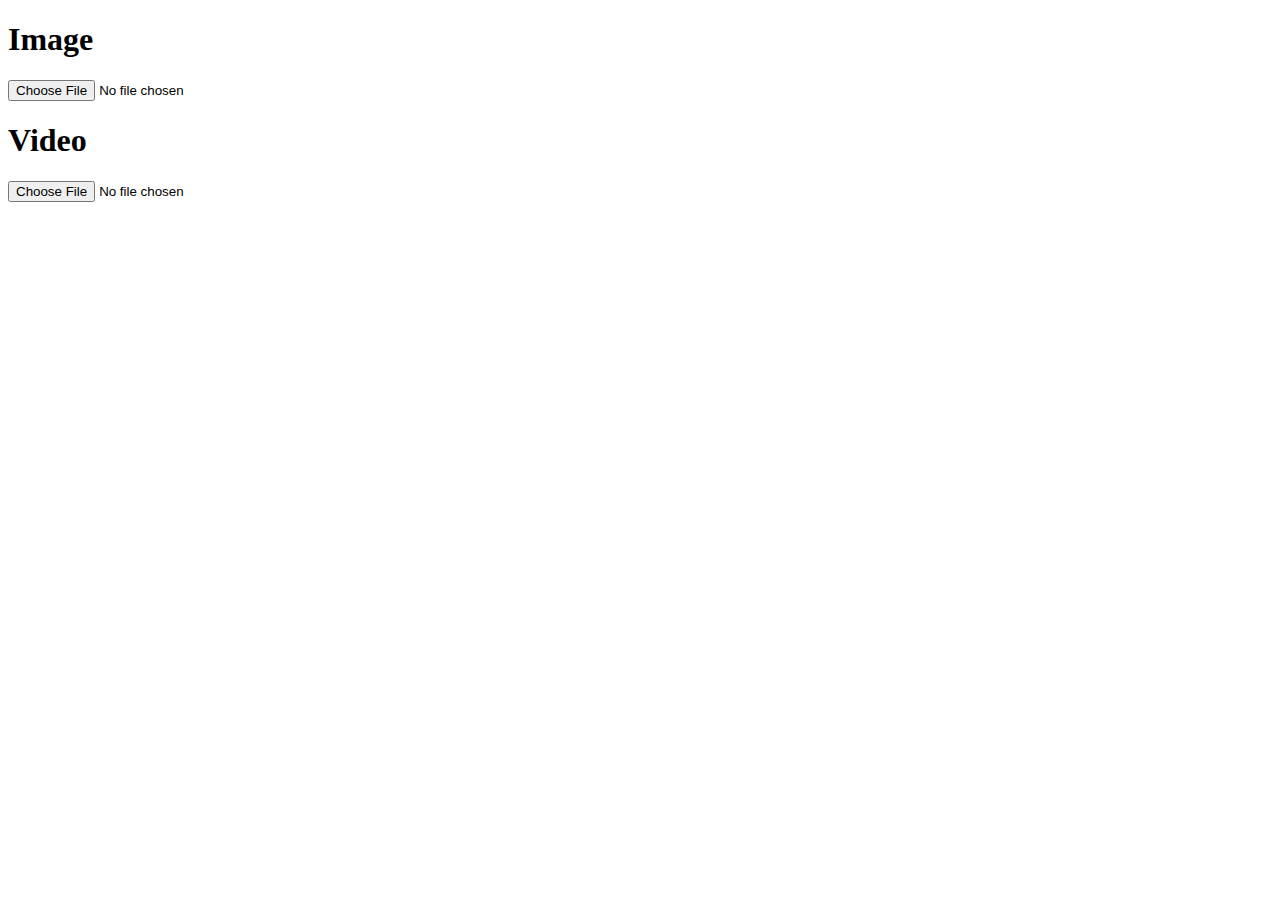
==== docs/index.html @ 3a06c049 "forntend ready" ====
<!DOCTYPE html>
<html lang="en">

<head>
    <meta charset="UTF-8">
    <meta http-equiv="X-UA-Compatible" content="IE=edge">
    <meta name="viewport" content="width=device-width, initial-scale=1.0">
    <title>Fake Detector</title>
    <link rel="stylesheet" href="./main.css">
</head>

<body>
    <div class="container">
        <h1>Image</h1>
        <input type="file" id="imageUpload" />
        <h1>Video</h1>
        <input type="file" id="videoUpload" />
        <img src="./loading.gif" alt="" class="img">
    </div>
</body>
<script src="./main.js"></script>

</html>
---- docs/main.css ----
.img {
    height: 150px;
    width: auto;
    display: none;
}
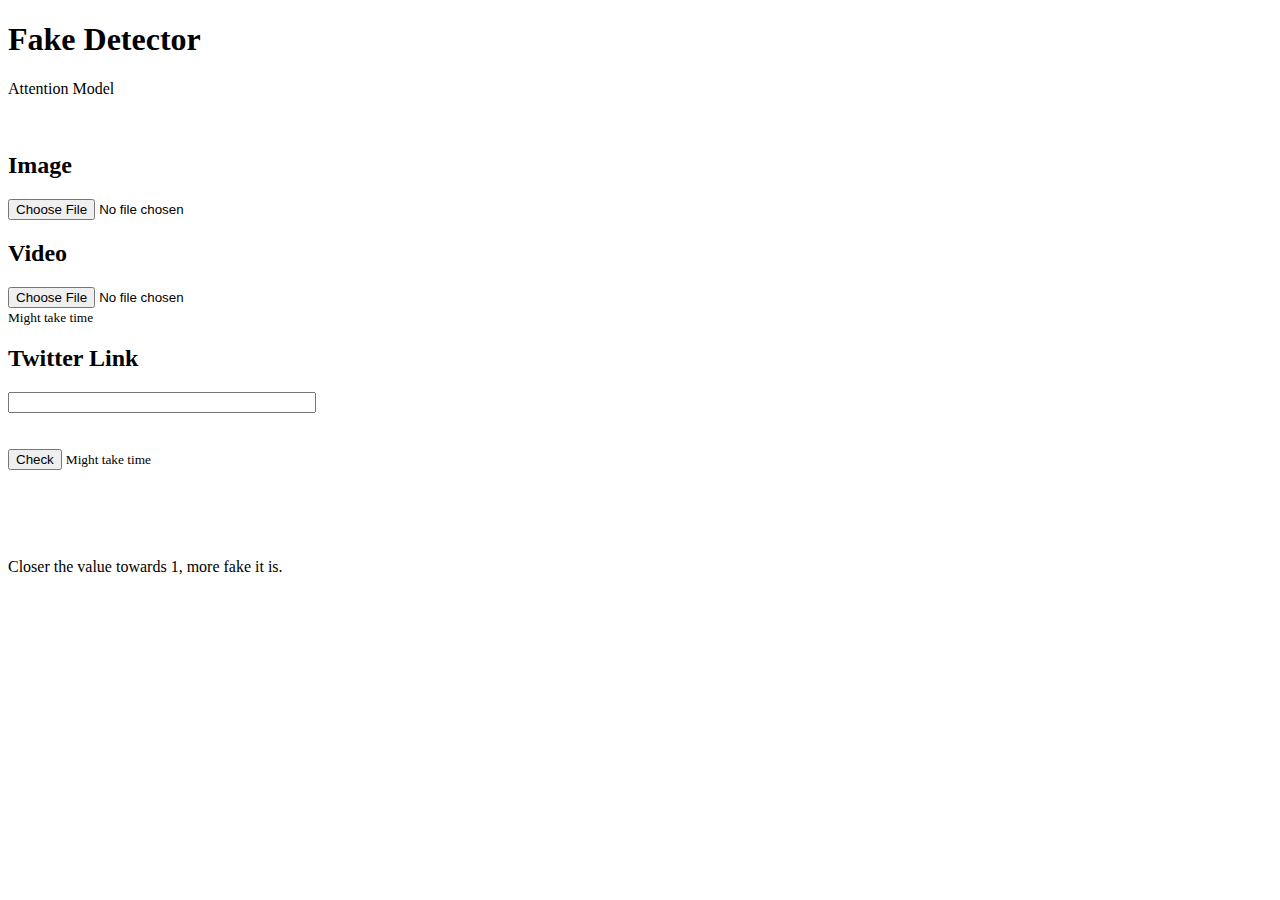
==== commit eb676b39: "Updated Requirements" ====
--- a/docs/index.html
+++ b/docs/index.html
@@ -11,10 +11,20 @@
 
 <body>
     <div class="container">
-        <h1>Image</h1>
-        <input type="file" id="imageUpload" />
-        <h1>Video</h1>
-        <input type="file" id="videoUpload" />
+        <h1>Fake Detector</h1>
+        <p>Attention Model</p>
+        <img src="./faces_attention.png" style="max-width: 450px; width: 80vw;" alt="">
+        <h2>Image</h2>
+        <input type="file" id="imageUpload" accept="image/*" />
+        <h2>Video</h2>
+        <input type="file" id="videoUpload" accept="video/*" /><br>
+        <small>Might take time</small>
+        <h2>Twitter Link</h2>
+        <input type="text" id="link" /><br><br><br>
+        <button onclick="sendLink()">Check</button>
+        <small>Might take time</small>
+        <br><br><br><br><br>
+        <p>Closer the value towards 1, more fake it is.</p>
         <img src="./loading.gif" alt="" class="img">
     </div>
 </body>
--- a/docs/main.css
+++ b/docs/main.css
@@ -2,4 +2,8 @@
     height: 150px;
     width: auto;
     display: none;
+}
+
+#link {
+    width: 300px;
 }